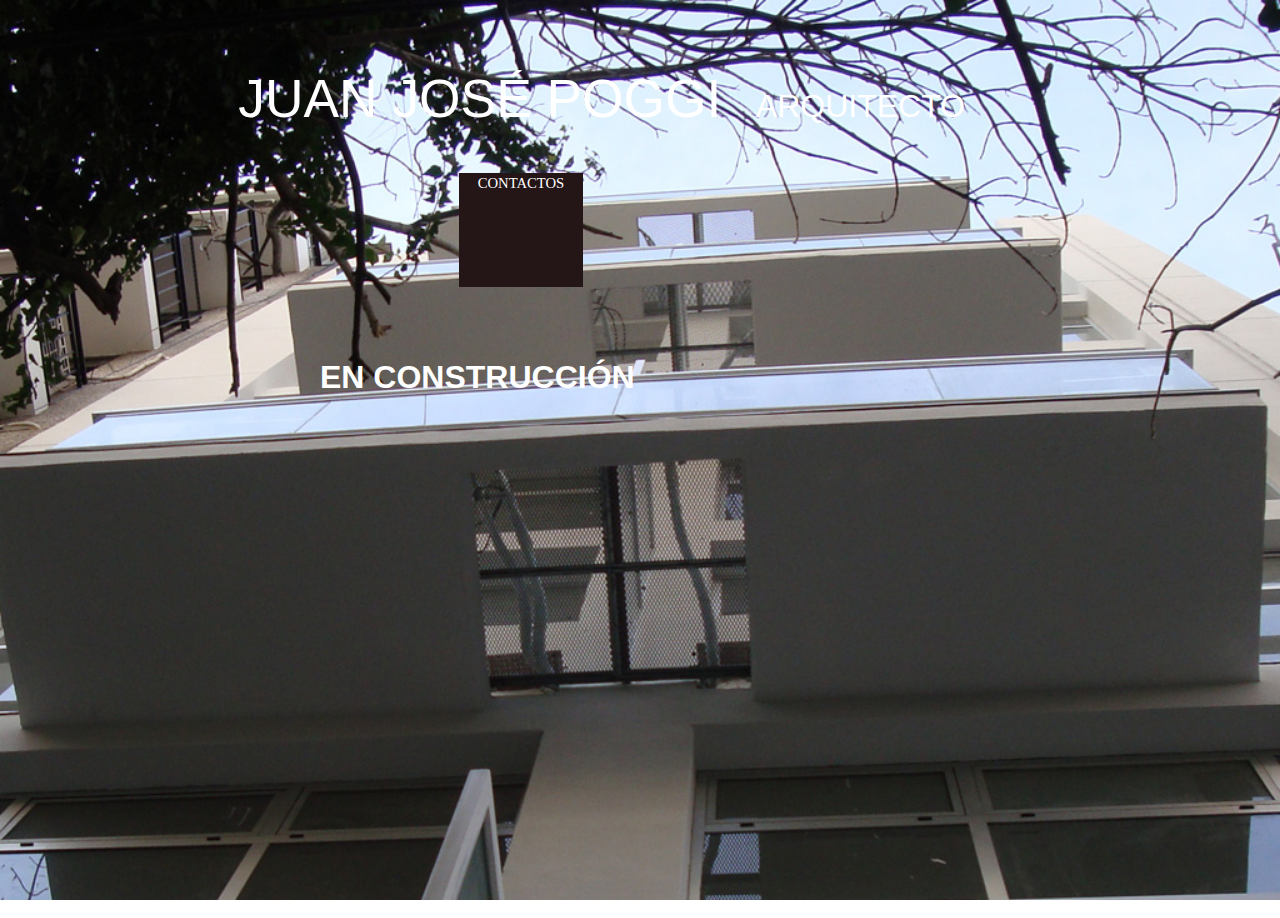
==== contacto.html @ bdce3aaf "primer commit" ====
<!DOCTYPE html>
<html>
  <head>
    <title>Poggi</title>
    <meta name="viewport" content="width=device-width, initial-scale=1.0">
    <meta http-equiv="content-type" content="text/html; charset=utf-8">.
<!-- Bootstrap -->
    <link href="assets/css/style.css" rel="stylesheet">
    <link rel="stylesheet" type="text/css" href="http://fonts.googleapis.com/css?family=Oswald">
<!-- HTML5 Shim and Respond.js IE8 support of HTML5 elements and media queries -->
<!-- WARNING: Respond.js doesn't work if you view the page via file:// -->
<!--[if lt IE 9]>
<script src="https://oss.maxcdn.com/libs/html5shiv/3.7.0/html5shiv.js"></script>
<script src="https://oss.maxcdn.com/libs/respond.js/1.3.0/respond.min.js"></script>
<![endif]-->
  </head>
  <body class="contacto">
    <div id='container'>
      <div class='titulo'>
        <ul>
          <li><div class='titulo1'>JUAN JOSÉ POGGI</div></li>
          <li><div class='titulo2'>ARQUITECTO</div></li>
        </ul>
      </div>
      <div class='en-construccion'>
        <h1>EN CONSTRUCCIÓN</h1>
      </div>
      <div id='botonera'>
        <ul>
          <li class='contacto'>CONTACTOS</li>
        </ul>
      </div>
    </div>
<!-- jQuery (necessary for Bootstrap's JavaScript plugins) -->
    <script src="assets/js/jquery.js"></script>
<!-- Include all compiled plugins (below), or include individual files as needed -->
    <script src="assets/js/bootstrap.min.js"></script>
  </body>
</html>
---- assets/css/style.css ----
/*
Style.css: Hoja de estilos del site

TODO: Probar otras resoluciones
Probar en IE6
*/
/* ELEMENTOS COMUNES */
body {
	margin-right: 0;
	padding: 0;
}

html, body{
    /* any div up to fullscreen-cont must have this
    in this case html and body */
    height:100%;
    min-height:100%;
    margin:0;
    overflow: hidden;
}

body.index {
	background:url('../images/home.png') center no-repeat;
	display:block;
	position:relative;
	min-width:100%;
	min-height:100%;
	margin-bottom:2px;
	background-size: cover;
}

body.servicios {
	background:url('../images/servicios.jpg')center no-repeat;
	display:block;position:relative;
	min-width:100%;
	min-height:100%;
	margin-bottom:2px;
	background-size: cover;
}

body.obras {
	background:url('../images/obras.jpg')center no-repeat;
	display:block;position:relative;
	min-width:100%;
	min-height:100%;
	margin-bottom:2px;
	background-size: cover;
}

body.nosotros,
body.contacto {
	background:url('../images/nosotros.jpg');
	display:block;position:relative;
	min-width:100%;
	min-height:100%;
	margin-bottom:2px;
	background-size: cover;
}


/* CONTENEDOR PRINCIPAL */
#container {
	display:block;
	position:absolute;
	z-index:-1;
	min-width:100%;
	min-height:100%;
}

/* TÍTULOS
Temporal: En Construcción
TODO: Modificar "En Construcción" por "Contenido" */
.titulo, /* Titulo: lo que Dice "Juan Poggi - Arquitecto */
.en-construccion {
	font-family: "Lucida Sans Unicode", "Lucida Grande", sans-serif;
	color: #fff;
}

.titulo {
	position: absolute;
	right: 18.750em;
	top: 1.5em;	
}

.en-construccion {
	position: absolute;
	top: 20em;
	left: 20em;
}

.titulo1 {
	font-size: 40pt;
}

.titulo2 {
	font-size: 24pt;
}

.titulo ul li {
	display: inline-block;
	padding: 2px 7px; /*Separar el texto*/
	margin:8px; /* Separar los botones */
}

/* NAVIGATION BAR AKA BOTONERA 
TODO: Transiciones */
#botonera {
	background: #301617;
	color: #fff;
	font-size: 11pt;
	text-align:center;
	vertical-align:middle;
}

#botonera ul li {
	background-color:#241516;
	display: inline-block;
	padding: 2px 7px; /*Separar el texto*/
	margin:8px; /* Separar los botones */
}


#botonera li.index {
	top: 10em;
	left: 3.750em;
	position: absolute;
	height: 7.500em;
	width: 7.500em;
}

#botonera li.servicios {
	top: 10em;
	left: 12.750em;
	position: absolute;
	height: 7.500em;
	width: 7.500em;
}

#botonera li.nosotros {
	top: 10em;
	left: 21.750em;
	position: absolute;
	height: 7.500em;
	width: 7.500em;
}

#botonera li.contacto {
	top: 10em;
	left: 30.750em;
	position: absolute;
	height: 7.500em;
	width: 7.500em;
}

#botonera li.obras {
	top: 10em;
	left: 39.750em;
	position: absolute;
	height: 7.500em;
	width: 7.500em;
}

/* MENU DE NAVEGACIÓN */
#menu {
	position:absolute;
	bottom:3.75em;
	right:1.875em;	
	height: 15em;
	width: 15em;
	text-align: right;
	color: #301617;
	font-family: "Lucida Sans Unicode", "Lucida Grande", sans-serif;
	background-color: #fff;
}

#menu a:visited {
	color: #301617;
	display: block;
}

#menu a {
	color: #301617;
	display: block;
	text-decoration: none;
}

/* FOOTER */
#footer {
	position: absolute;
	bottom: 5px;
	padding-left: 50%;
	font-size: 8pt;
	text-decoration: none;
	display: inline-block;
	font-size: 8pt;
}

#footer a,
#footer a:visited {
	color: #fff;
	text-decoration: none;
}

#footer ul li {
	display: inline-block;
	padding: 2px 7px; /*Separar el texto*/
	margin:8px; /* Separar los botones */
}
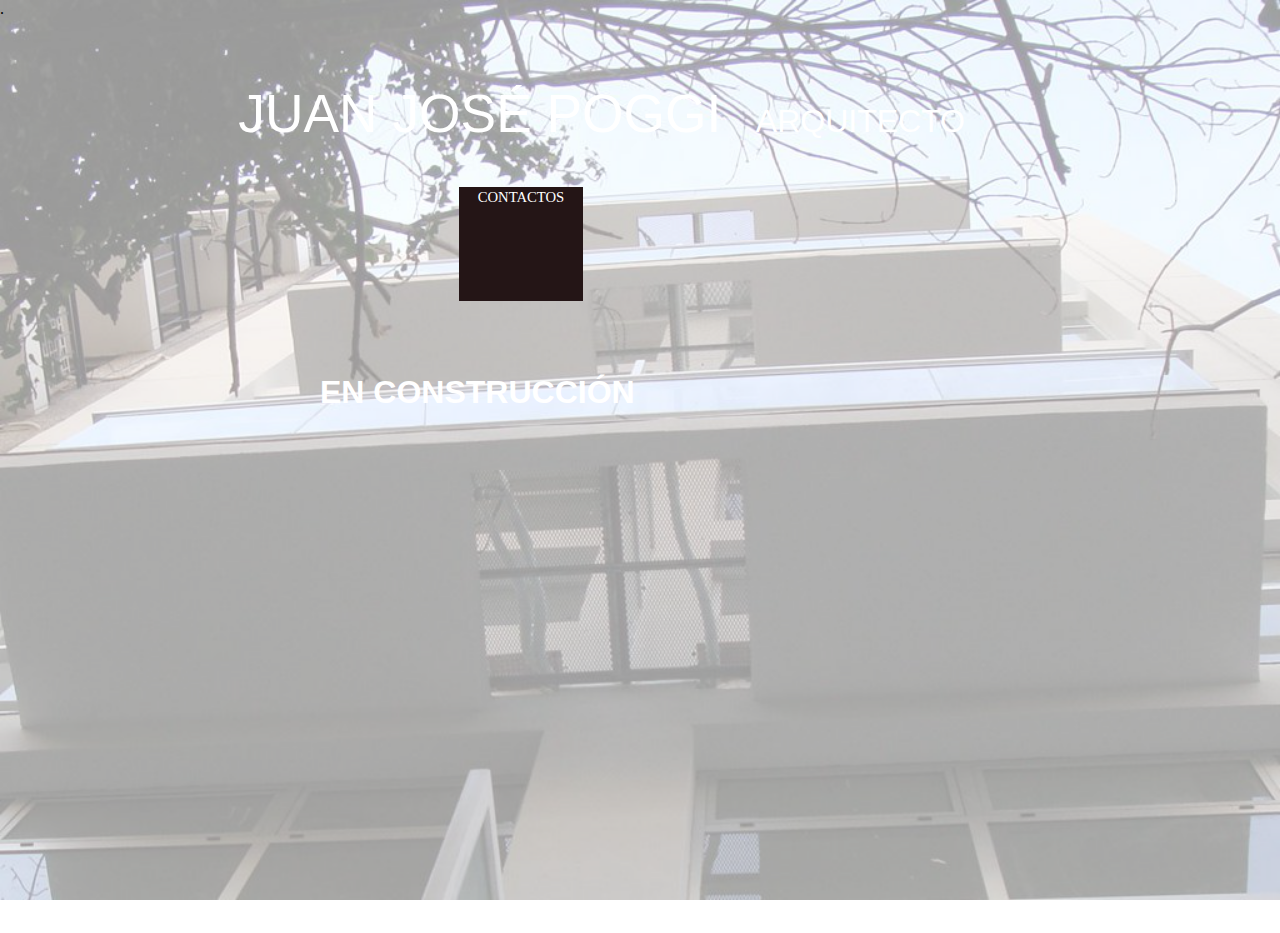
==== commit 650471d3: "cambios al css" ====
--- a/contacto.html
+++ b/contacto.html
@@ -30,6 +30,16 @@
           <li class='contacto'>CONTACTOS</li>
         </ul>
       </div>
+        <div id='footer'>
+          <ul>
+            <li><a href='./'>HOME</a></li>
+            <li><a href='nosotros.html'>NOSOTROS</a></li>
+            <li><a href='obras.html'>OBRAS Y PROYECTOS</a></li>
+            <li><a href='servicios.html'>SERVICIOS</a></li>
+            <li><a href='contacto.html'>CONTACTO</a></li>
+          </ul>
+        </div>
+      </div>
     </div>
 <!-- jQuery (necessary for Bootstrap's JavaScript plugins) -->
     <script src="assets/js/jquery.js"></script>
--- a/assets/css/style.css
+++ b/assets/css/style.css
@@ -17,6 +17,7 @@
     min-height:100%;
     margin:0;
     overflow: hidden;
+    z-index: -1;
 }
 
 body.index {
@@ -30,16 +31,16 @@
 }
 
 body.servicios {
-	background:url('../images/servicios.jpg')center no-repeat;
+	background:url('../images/servicios.png')center no-repeat;
 	display:block;position:relative;
 	min-width:100%;
-	min-height:100%;
+	min-height:75%;
 	margin-bottom:2px;
 	background-size: cover;
 }
 
 body.obras {
-	background:url('../images/obras.jpg')center no-repeat;
+	background:url('../images/obras.png')center no-repeat;
 	display:block;position:relative;
 	min-width:100%;
 	min-height:100%;
@@ -49,7 +50,7 @@
 
 body.nosotros,
 body.contacto {
-	background:url('../images/nosotros.jpg');
+	background:url('../images/nosotros.png');
 	display:block;position:relative;
 	min-width:100%;
 	min-height:100%;
@@ -61,7 +62,7 @@
 /* CONTENEDOR PRINCIPAL */
 #container {
 	display:block;
-	position:absolute;
+	position:relative;
 	z-index:-1;
 	min-width:100%;
 	min-height:100%;
@@ -105,7 +106,6 @@
 /* NAVIGATION BAR AKA BOTONERA 
 TODO: Transiciones */
 #botonera {
-	background: #301617;
 	color: #fff;
 	font-size: 11pt;
 	text-align:center;
@@ -161,9 +161,11 @@
 }
 
 /* MENU DE NAVEGACIÓN */
-#menu {
-	position:absolute;
-	bottom:3.75em;
+.menu {
+	position:relative;
+	float: right;
+	top:20.75em;
+	z-index: 5;
 	right:1.875em;	
 	height: 15em;
 	width: 15em;
@@ -173,12 +175,12 @@
 	background-color: #fff;
 }
 
-#menu a:visited {
+.menu a:visited {
 	color: #301617;
 	display: block;
 }
 
-#menu a {
+.menu a {
 	color: #301617;
 	display: block;
 	text-decoration: none;
@@ -187,9 +189,8 @@
 /* FOOTER */
 #footer {
 	position: absolute;
-	bottom: 5px;
-	padding-left: 50%;
-	font-size: 8pt;
+	padding-left: 120px;
+	bottom: 0px;
 	text-decoration: none;
 	display: inline-block;
 	font-size: 8pt;
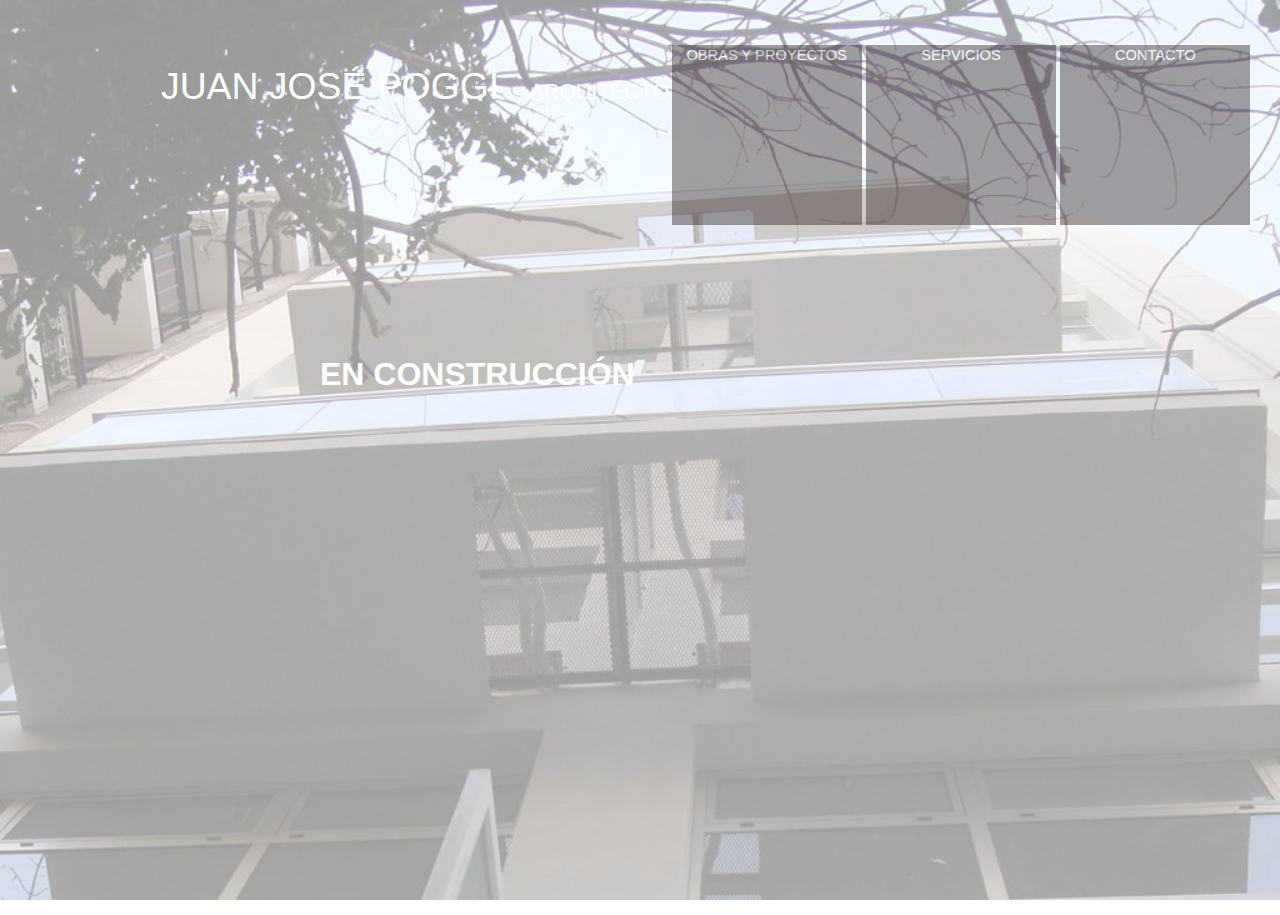
==== commit 301b3fc4: "reparaciones al css" ====
--- a/contacto.html
+++ b/contacto.html
@@ -1,49 +1,36 @@
 <!DOCTYPE html>
 <html>
-  <head>
-    <title>Poggi</title>
-    <meta name="viewport" content="width=device-width, initial-scale=1.0">
-    <meta http-equiv="content-type" content="text/html; charset=utf-8">.
-<!-- Bootstrap -->
-    <link href="assets/css/style.css" rel="stylesheet">
-    <link rel="stylesheet" type="text/css" href="http://fonts.googleapis.com/css?family=Oswald">
-<!-- HTML5 Shim and Respond.js IE8 support of HTML5 elements and media queries -->
-<!-- WARNING: Respond.js doesn't work if you view the page via file:// -->
+<head>
+  <title>Poggi</title>
+  <meta http-equiv="content-type" content="text/html; charset=utf-8">
+  <meta name="viewport" content="width=device-width, initial-scale=1.0">
+  <link href="assets/css/style.css" rel="stylesheet">
 <!--[if lt IE 9]>
 <script src="https://oss.maxcdn.com/libs/html5shiv/3.7.0/html5shiv.js"></script>
 <script src="https://oss.maxcdn.com/libs/respond.js/1.3.0/respond.min.js"></script>
 <![endif]-->
-  </head>
-  <body class="contacto">
-    <div id='container'>
-      <div class='titulo'>
-        <ul>
-          <li><div class='titulo1'>JUAN JOSÉ POGGI</div></li>
-          <li><div class='titulo2'>ARQUITECTO</div></li>
-        </ul>
-      </div>
-      <div class='en-construccion'>
-        <h1>EN CONSTRUCCIÓN</h1>
-      </div>
-      <div id='botonera'>
-        <ul>
-          <li class='contacto'>CONTACTOS</li>
-        </ul>
-      </div>
-        <div id='footer'>
-          <ul>
-            <li><a href='./'>HOME</a></li>
-            <li><a href='nosotros.html'>NOSOTROS</a></li>
-            <li><a href='obras.html'>OBRAS Y PROYECTOS</a></li>
-            <li><a href='servicios.html'>SERVICIOS</a></li>
-            <li><a href='contacto.html'>CONTACTO</a></li>
-          </ul>
-        </div>
-      </div>
+</head>
+<body class="contacto">
+  <div id='container'>
+    <div class='titulo'>
+      <ul><a href="index.html">
+        <li><div class='titulo1'>JUAN JOSÉ POGGI</div></li>
+        <li><div class='titulo2'>ARQUITECTO</div></li>
+      </a></ul>
     </div>
-<!-- jQuery (necessary for Bootstrap's JavaScript plugins) -->
-    <script src="assets/js/jquery.js"></script>
-<!-- Include all compiled plugins (below), or include individual files as needed -->
-    <script src="assets/js/bootstrap.min.js"></script>
-  </body>
+    <div class='en-construccion'>
+      <h1>EN CONSTRUCCIÓN</h1>
+    </div>
+    <div id='botonera'>
+      <ul>
+        <a  href='obras.html'><li class="obras">OBRAS Y PROYECTOS</li></a>
+         <a  href='servicios.html'><li class="servicios">SERVICIOS</li></a>
+        <li class="contacto">CONTACTO</li>
+      </ul>
+    </div>
+  </div>
+</div>
+<script src="assets/js/jquery.js"></script>
+<script src="assets/js/bootstrap.min.js"></script>
+</body>
 </html>
--- a/assets/css/style.css
+++ b/assets/css/style.css
@@ -18,6 +18,7 @@
     margin:0;
     overflow: hidden;
     z-index: -1;
+    font-family: "Lucida Sans Unicode", "Lucida Grande", sans-serif;
 }
 
 body.index {
@@ -71,18 +72,24 @@
 /* TÍTULOS
 Temporal: En Construcción
 TODO: Modificar "En Construcción" por "Contenido" */
+.titulo-home,
 .titulo, /* Titulo: lo que Dice "Juan Poggi - Arquitecto */
 .en-construccion {
-	font-family: "Lucida Sans Unicode", "Lucida Grande", sans-serif;
-	color: #fff;
-}
-
-.titulo {
+	color: #fff;
+}
+
+.titulo-home {
 	position: absolute;
 	right: 18.750em;
 	top: 1.5em;	
 }
 
+.titulo {
+	position: absolute;
+	left: 6.750em;
+	top: 1.5em;	
+}
+
 .en-construccion {
 	position: absolute;
 	top: 20em;
@@ -90,17 +97,32 @@
 }
 
 .titulo1 {
+	font-size: 28pt;
+}
+
+.titulo2 {
+	font-size: 16pt;
+}
+
+.titulo1-home {
 	font-size: 40pt;
 }
 
-.titulo2 {
+.titulo2-home {
 	font-size: 24pt;
 }
 
-.titulo ul li {
+.titulo ul li,
+.titulo-home ul li {
 	display: inline-block;
-	padding: 2px 7px; /*Separar el texto*/
+	padding: 2px 5px; /*Separar el texto*/
 	margin:8px; /* Separar los botones */
+}
+
+.titulo ul a,
+.titulo ul a:visited {
+	color: #fff;
+	text-decoration: none;
 }
 
 /* NAVIGATION BAR AKA BOTONERA 
@@ -117,47 +139,49 @@
 	display: inline-block;
 	padding: 2px 7px; /*Separar el texto*/
 	margin:8px; /* Separar los botones */
-}
-
-
-#botonera li.index {
-	top: 10em;
-	left: 3.750em;
-	position: absolute;
-	height: 7.500em;
-	width: 7.500em;
+	opacity: .4;
+	transition: opacity .75s ease-in-out;
+	-moz-transition: opacity .75s ease-in-out;
+	-webkit-transition: opacity .75s ease-in-out;
+}
+
+#botonera ul a {
+	color: #fff;
+	text-decoration: none;
 }
 
 #botonera li.servicios {
-	top: 10em;
-	left: 12.750em;
-	position: absolute;
-	height: 7.500em;
-	width: 7.500em;
-}
-
+	top: 1.50em;
+	left: 58.5em;
+	position: absolute;
+}
+
+#botonera li.contacto {
+	top: 1.50em;
+	left: 71.750em;
+	position: absolute;
+}
+
+#botonera li.obras,
 #botonera li.nosotros {
-	top: 10em;
-	left: 21.750em;
-	position: absolute;
-	height: 7.500em;
-	width: 7.500em;
-}
-
-#botonera li.contacto {
-	top: 10em;
-	left: 30.750em;
-	position: absolute;
-	height: 7.500em;
-	width: 7.500em;
-}
-
-#botonera li.obras {
-	top: 10em;
-	left: 39.750em;
-	position: absolute;
-	height: 7.500em;
-	width: 7.500em;
+	top: 1.50em;
+	left: 45.250em;
+	position: absolute;
+}
+
+#botonera li.obras,
+#botonera li.contacto,
+#botonera li.servicios,
+#botonera li.nosotros {
+	height: 12em;
+	width: 12em;
+}
+
+#botonera li.obras:hover,
+#botonera li.contacto:hover,
+#botonera li.servicios:hover,
+#botonera li.nosotros:hover {
+	opacity: 1;
 }
 
 /* MENU DE NAVEGACIÓN */
@@ -171,8 +195,15 @@
 	width: 15em;
 	text-align: right;
 	color: #301617;
-	font-family: "Lucida Sans Unicode", "Lucida Grande", sans-serif;
 	background-color: #fff;
+	opacity: .4;
+	transition: opacity .75s ease-in-out;
+	-moz-transition: opacity .75s ease-in-out;
+	-webkit-transition: opacity .75s ease-in-out;
+}
+
+.menu:hover {
+	opacity: 1;
 }
 
 .menu a:visited {
@@ -186,24 +217,6 @@
 	text-decoration: none;
 }
 
-/* FOOTER */
-#footer {
-	position: absolute;
-	padding-left: 120px;
-	bottom: 0px;
-	text-decoration: none;
-	display: inline-block;
-	font-size: 8pt;
-}
-
-#footer a,
-#footer a:visited {
-	color: #fff;
-	text-decoration: none;
-}
-
-#footer ul li {
-	display: inline-block;
-	padding: 2px 7px; /*Separar el texto*/
-	margin:8px; /* Separar los botones */
-}+.menu li a:hover {
+	font-weight: bold;
+}
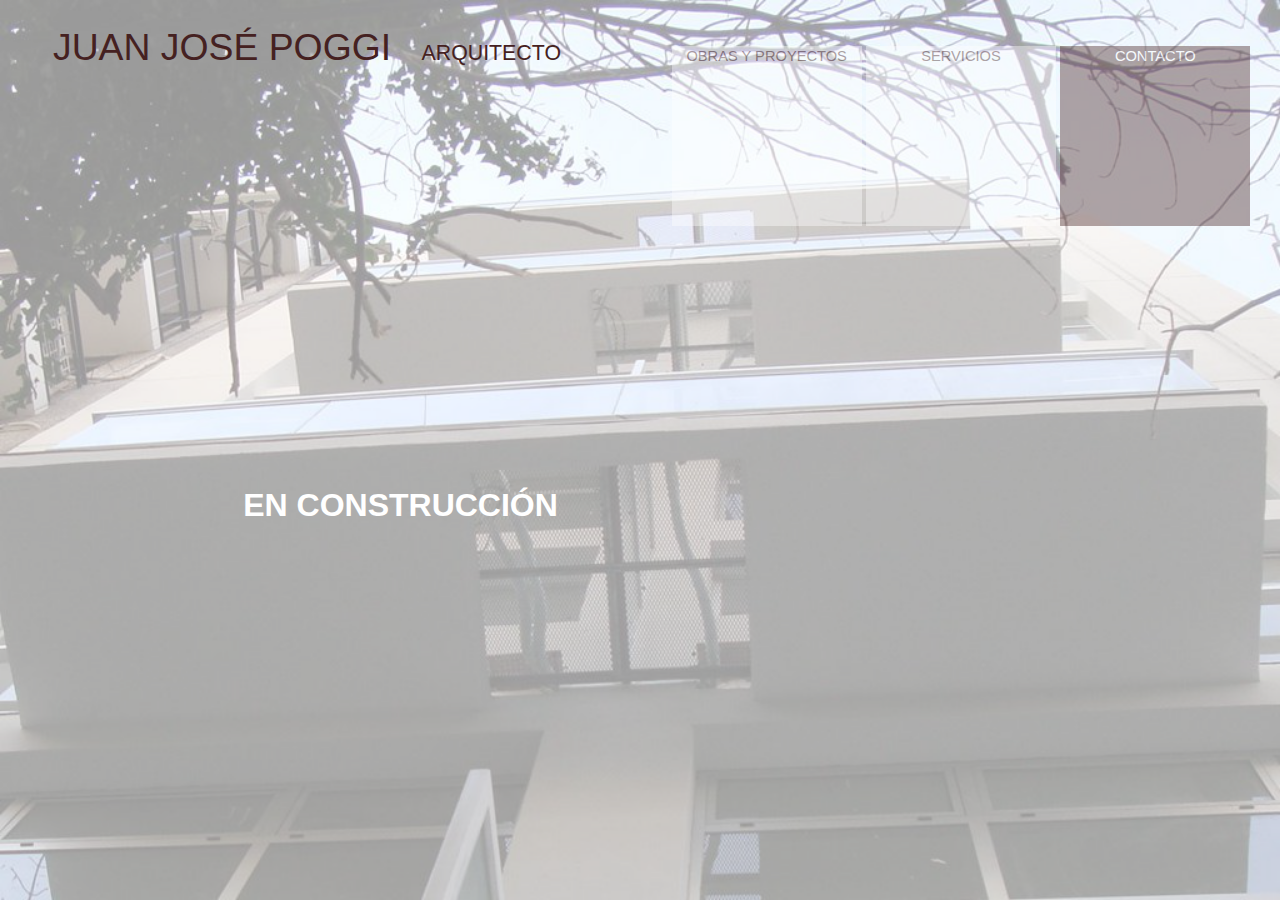
==== commit 044b7815: "Paginación para las obras" ====
--- a/contacto.html
+++ b/contacto.html
@@ -23,8 +23,8 @@
     </div>
     <div id='botonera'>
       <ul>
-        <a  href='obras.html'><li class="obras">OBRAS Y PROYECTOS</li></a>
-         <a  href='servicios.html'><li class="servicios">SERVICIOS</li></a>
+        <a  href='obras.php'><li class="obras-otras">OBRAS Y PROYECTOS</li></a>
+         <a  href='servicios.html'><li class="servicios-otras">SERVICIOS</li></a>
         <li class="contacto">CONTACTO</li>
       </ul>
     </div>
--- a/assets/css/style.css
+++ b/assets/css/style.css
@@ -11,14 +11,13 @@
 }
 
 html, body{
-    /* any div up to fullscreen-cont must have this
-    in this case html and body */
-    height:100%;
-    min-height:100%;
-    margin:0;
-    overflow: hidden;
-    z-index: -1;
-    font-family: "Lucida Sans Unicode", "Lucida Grande", sans-serif;
+	/* todo div por encima del fullscreen debe llevar el alto */
+	height:100%;
+	min-height:100%;
+	margin:0;
+	overflow: hidden;
+	z-index: -10;
+	font-family: "Lucida Sans Unicode", "Lucida Grande", sans-serif;
 }
 
 body.index {
@@ -27,7 +26,7 @@
 	position:relative;
 	min-width:100%;
 	min-height:100%;
-	margin-bottom:2px;
+
 	background-size: cover;
 }
 
@@ -35,7 +34,7 @@
 	background:url('../images/servicios.png')center no-repeat;
 	display:block;position:relative;
 	min-width:100%;
-	min-height:75%;
+	min-height:100%;
 	margin-bottom:2px;
 	background-size: cover;
 }
@@ -69,31 +68,57 @@
 	min-height:100%;
 }
 
-/* TÍTULOS
-Temporal: En Construcción
-TODO: Modificar "En Construcción" por "Contenido" */
+/* TÍTULOS */
 .titulo-home,
-.titulo, /* Titulo: lo que Dice "Juan Poggi - Arquitecto */
-.en-construccion {
-	color: #fff;
-}
-
-.titulo-home {
-	position: absolute;
-	right: 18.750em;
-	top: 1.5em;	
-}
+.titulo { /* Titulo: lo que Dice "Juan Poggi - Arquitecto */
+	-webkit-animation: fadein 3s; 
+	-moz-animation: fadein 3s; 
+	-ms-animation: fadein 3s;
+	-o-animation: fadein 3s; 
+	animation: fadein 3s;
+}
+
+@keyframes fadein {
+	from { opacity: 0; }
+	to   { opacity: 1; }
+}
+
+/* Firefox */
+@-moz-keyframes fadein {
+	from { opacity: 0; }
+	to   { opacity: 1; }
+}
+
+/* Safari and Chrome */
+@-webkit-keyframes fadein {
+	from { opacity: 0; }
+	to   { opacity: 1; }
+}
+
+/* Internet Explorer */
+@-ms-keyframes fadein {
+	from { opacity: 0; }
+	to   { opacity: 1; }
+	}​
+
+/* Opera */
+@-o-keyframes fadein {
+	from { opacity: 0; }
+	to   { opacity: 1; }
+	}​
 
 .titulo {
+	color: rgba(69, 33, 33, 1);
 	position: absolute;
 	left: 6.750em;
 	top: 1.5em;	
 }
 
-.en-construccion {
-	position: absolute;
-	top: 20em;
-	left: 20em;
+.titulo-home {
+	color: rgba(69, 33, 33, 1);
+	position:absolute;
+	top: 40%;
+	left: 15%;
 }
 
 .titulo1 {
@@ -105,11 +130,11 @@
 }
 
 .titulo1-home {
-	font-size: 40pt;
+	font-size: 36pt;
 }
 
 .titulo2-home {
-	font-size: 24pt;
+	font-size: 20pt;
 }
 
 .titulo ul li,
@@ -121,12 +146,30 @@
 
 .titulo ul a,
 .titulo ul a:visited {
-	color: #fff;
+	color: rgba(69, 33, 33, 1);
 	text-decoration: none;
 }
 
-/* NAVIGATION BAR AKA BOTONERA 
-TODO: Transiciones */
+/* CONTENIDO DINÁMICO DEL SITE */
+
+.en-construccion {
+	position:absolute;
+	top: 50%;
+	left: 19%;
+	color: #fff;
+}
+
+.contenido-obras {
+	position:absolute;
+	top: 31%;
+	left: 18%;
+	color: #fff;
+	height: 25em; 
+}
+
+
+/* NAVIGATION BAR AKA BOTONERA */
+
 #botonera {
 	color: #fff;
 	font-size: 11pt;
@@ -135,7 +178,7 @@
 }
 
 #botonera ul li {
-	background-color:#241516;
+	background-color:rgba(69, 33, 33, 1);
 	display: inline-block;
 	padding: 2px 7px; /*Separar el texto*/
 	margin:8px; /* Separar los botones */
@@ -150,20 +193,24 @@
 	text-decoration: none;
 }
 
-#botonera li.servicios {
+#botonera li.servicios,
+#botonera li.servicios-otras {
 	top: 1.50em;
 	left: 58.5em;
 	position: absolute;
 }
 
-#botonera li.contacto {
+#botonera li.contacto,
+#botonera li.contacto-otras
+ {
 	top: 1.50em;
 	left: 71.750em;
 	position: absolute;
 }
 
 #botonera li.obras,
-#botonera li.nosotros {
+#botonera li.nosotros,
+#botonera li.obras-otras {
 	top: 1.50em;
 	left: 45.250em;
 	position: absolute;
@@ -172,31 +219,46 @@
 #botonera li.obras,
 #botonera li.contacto,
 #botonera li.servicios,
-#botonera li.nosotros {
+#botonera li.nosotros,
+#botonera li.obras-otras,
+#botonera li.contacto-otras,
+#botonera li.servicios-otras {
 	height: 12em;
 	width: 12em;
+}
+
+#botonera li.obras-otras,
+#botonera li.contacto-otras,
+#botonera li.servicios-otras {
+	background-color: rgba(255, 255, 255, 1);
+	color: rgba(69, 33, 33, 1);
+	opacity: 0.4;
 }
 
 #botonera li.obras:hover,
 #botonera li.contacto:hover,
 #botonera li.servicios:hover,
-#botonera li.nosotros:hover {
+#botonera li.nosotros:hover,
+#botonera li.obras-otras:hover,
+#botonera li.contacto-otras:hover,
+#botonera li.servicios-otras:hover {
 	opacity: 1;
 }
 
 /* MENU DE NAVEGACIÓN */
 .menu {
-	position:relative;
+	position:absolute;
 	float: right;
-	top:20.75em;
-	z-index: 5;
-	right:1.875em;	
-	height: 15em;
-	width: 15em;
+	bottom: 5%;
+	z-index: 50;
+	right:5.9%;	
+	height: 11.8em;
+	width: 11.8em;
 	text-align: right;
-	color: #301617;
+	color: rgba(69, 33, 33, 1);
 	background-color: #fff;
 	opacity: .4;
+	line-height: 1.4;
 	transition: opacity .75s ease-in-out;
 	-moz-transition: opacity .75s ease-in-out;
 	-webkit-transition: opacity .75s ease-in-out;
@@ -207,16 +269,15 @@
 }
 
 .menu a:visited {
-	color: #301617;
+	color: rgba(69, 33, 33, 1);
 	display: block;
 }
 
 .menu a {
-	color: #301617;
+	color: rgba(69, 33, 33, 1);
 	display: block;
 	text-decoration: none;
 }
 
 .menu li a:hover {
 	font-weight: bold;
-}
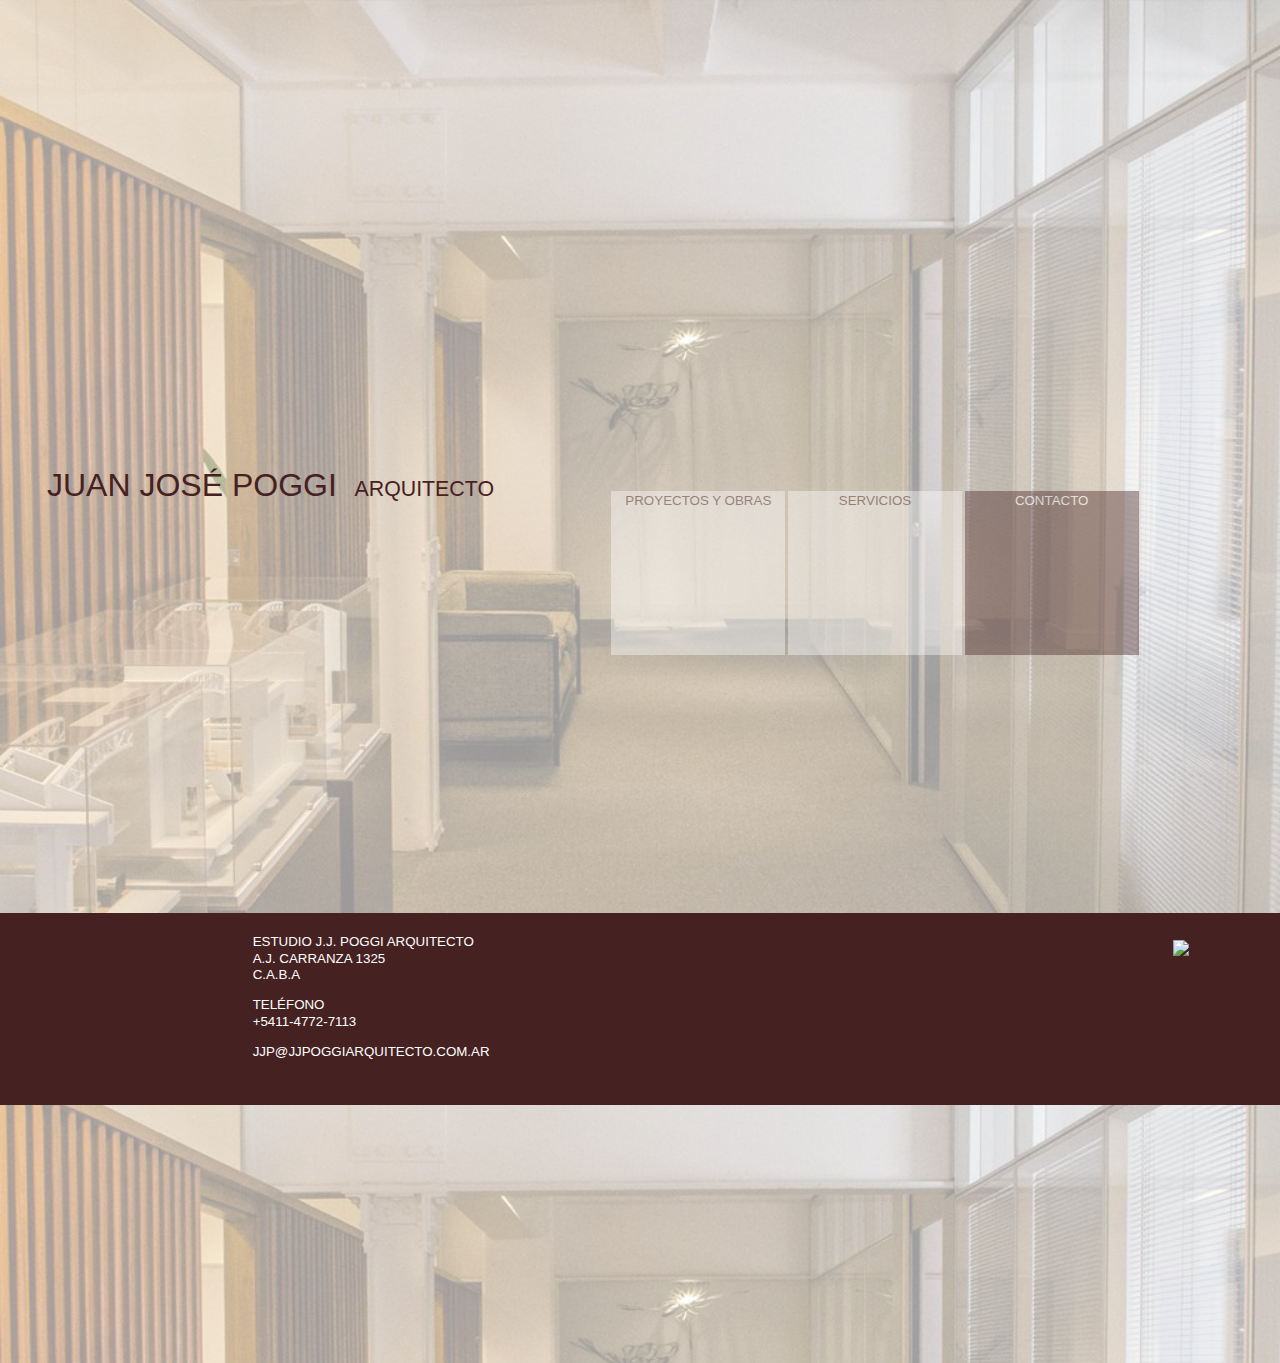
==== commit 5c6a39a6: "paginacion y base de datos" ====
--- a/contacto.html
+++ b/contacto.html
@@ -18,12 +18,26 @@
         <li><div class='titulo2'>ARQUITECTO</div></li>
       </a></ul>
     </div>
-    <div class='en-construccion'>
-      <h1>EN CONSTRUCCIÓN</h1>
+    <div class='contacto'>
+      <ul>
+        <li class="datos">
+          <p>estudio j.j. poggi arquitecto</p>
+          <p>a.j. carranza 1325</p>
+          <p>c.a.b.a</p>
+        </li>
+        <li class="datos">
+          <p>teléfono</p>
+          <p>+5411-4772-7113</p>
+        </li>
+        <li class="datos">jjp@jjpoggiarquitecto.com.ar</li>
+      </ul>
+      <ul class="qr">
+    <li><a href="http://qr.afip.gob.ar/?qr=YU9T9NwF8d4WQdF4l5cTpg,," target="_F960AFIPInfo"><img src="http://www.afip.gob.ar/images/f960/DATAWEB.jpg" height="150" border="0"></a></li>
+      </ul>
     </div>
     <div id='botonera'>
       <ul>
-        <a  href='obras.php'><li class="obras-otras">OBRAS Y PROYECTOS</li></a>
+        <a  href='obras.php'><li class="obras-otras">PROYECTOS Y OBRAS</li></a>
          <a  href='servicios.html'><li class="servicios-otras">SERVICIOS</li></a>
         <li class="contacto">CONTACTO</li>
       </ul>
--- a/assets/css/style.css
+++ b/assets/css/style.css
@@ -15,7 +15,7 @@
 	height:100%;
 	min-height:100%;
 	margin:0;
-	overflow: hidden;
+/*	overflow: hidden;*/
 	z-index: -10;
 	font-family: "Lucida Sans Unicode", "Lucida Grande", sans-serif;
 }
@@ -48,9 +48,17 @@
 	background-size: cover;
 }
 
-body.nosotros,
+body.nosotros{
+background:url('../images/nosotros.png');
+display:block;position:relative;
+min-width:100%;
+min-height:100%;
+margin-bottom:2px;
+background-size: cover;
+}
+
 body.contacto {
-	background:url('../images/nosotros.png');
+	background:url('../images/contacto.png');
 	display:block;position:relative;
 	min-width:100%;
 	min-height:100%;
@@ -122,7 +130,7 @@
 }
 
 .titulo1 {
-	font-size: 28pt;
+	font-size: 24pt;
 }
 
 .titulo2 {
@@ -130,7 +138,7 @@
 }
 
 .titulo1-home {
-	font-size: 36pt;
+	font-size: 30pt;
 }
 
 .titulo2-home {
@@ -141,7 +149,7 @@
 .titulo-home ul li {
 	display: inline-block;
 	padding: 2px 5px; /*Separar el texto*/
-	margin:8px; /* Separar los botones */
+	margin:2px; /* Separar los botones */
 }
 
 .titulo ul a,
@@ -165,6 +173,26 @@
 	left: 18%;
 	color: #fff;
 	height: 25em; 
+
+		-webkit-animation: fadein 5s; 
+		-moz-animation: fadein 5s; 
+		-ms-animation: fadein 5s;
+		-o-animation: fadein 5s; 
+		animation: fadein 5s;
+	
+}
+.detalle-obras {
+	position: absolute;
+	z-index: 20;
+	max-width: 100%;
+	top: 30%;
+	color: #fff;
+		-webkit-animation: fadein 5s; 
+		-moz-animation: fadein 5s; 
+		-ms-animation: fadein 5s;
+		-o-animation: fadein 5s; 
+		animation: fadein 5s;
+	
 }
 
 
@@ -172,7 +200,7 @@
 
 #botonera {
 	color: #fff;
-	font-size: 11pt;
+	font-size: 10pt;
 	text-align:center;
 	vertical-align:middle;
 }
@@ -252,8 +280,8 @@
 	bottom: 5%;
 	z-index: 50;
 	right:5.9%;	
-	height: 11.8em;
-	width: 11.8em;
+	height: 12em;
+	width: 12em;
 	text-align: right;
 	color: rgba(69, 33, 33, 1);
 	background-color: #fff;
@@ -281,3 +309,90 @@
 
 .menu li a:hover {
 	font-weight: bold;
+
+}
+
+/* ÁREA DE CONTACTOS */
+
+.contacto {
+	position: absolute;
+	top: 50%;
+	width: 100%;
+	height: 12em;
+	display: block;
+	background-color: rgba(69, 33, 33, 1);
+}
+
+.contacto ul {
+	list-style: none;
+	color: #fff;
+	font-size: 10pt;
+	text-transform: uppercase;
+}
+
+.contacto ul li.datos {
+	position: relative;
+	margin: 2em;
+padding-left: 15%;
+line-height: 0.25em;
+}
+
+.contacto ul.qr li {
+position: absolute;
+	margin: 2em;
+top: 0px;
+right: 5%;
+line-height: 0.25em;	
+}
+
+/* SERVICIOS */
+
+.obra-servicio {
+   position: absolute;
+    max-height: auto;
+    width: 50em;
+    max-width: 100%;
+    display: block;
+    list-style: none;
+}
+
+.servicios-secundario {
+	position: absolute;
+	top: 15em;
+	left: 59.25em;
+	width: 13em;
+	height: 100%;
+	text-transform: uppercase;
+	background-color: rgba(69, 33, 33, 1);
+	-webkit-animation: fadein 5s; 
+	-moz-animation: fadein 5s; 
+	-ms-animation: fadein 5s;
+	-o-animation: fadein 5s; 
+	animation: fadein 5s;
+}
+
+.servicio-detalle {
+   position: absolute;
+    max-height: auto;
+    width: 50em;
+    max-width: 100%;
+    display: block;
+    list-style: none;
+}
+
+.caja-servicio  {
+    background-color:rgba(69, 33, 33, 1);
+    text-transform: uppercase;
+    height: 24em;
+    width: 12em;
+    
+}
+
+.caja-foto-servicio  {
+    display: inline-block;
+    position: relative;
+    
+    left: 12.5em;
+    height: 24em;
+    width: 24em;
+}